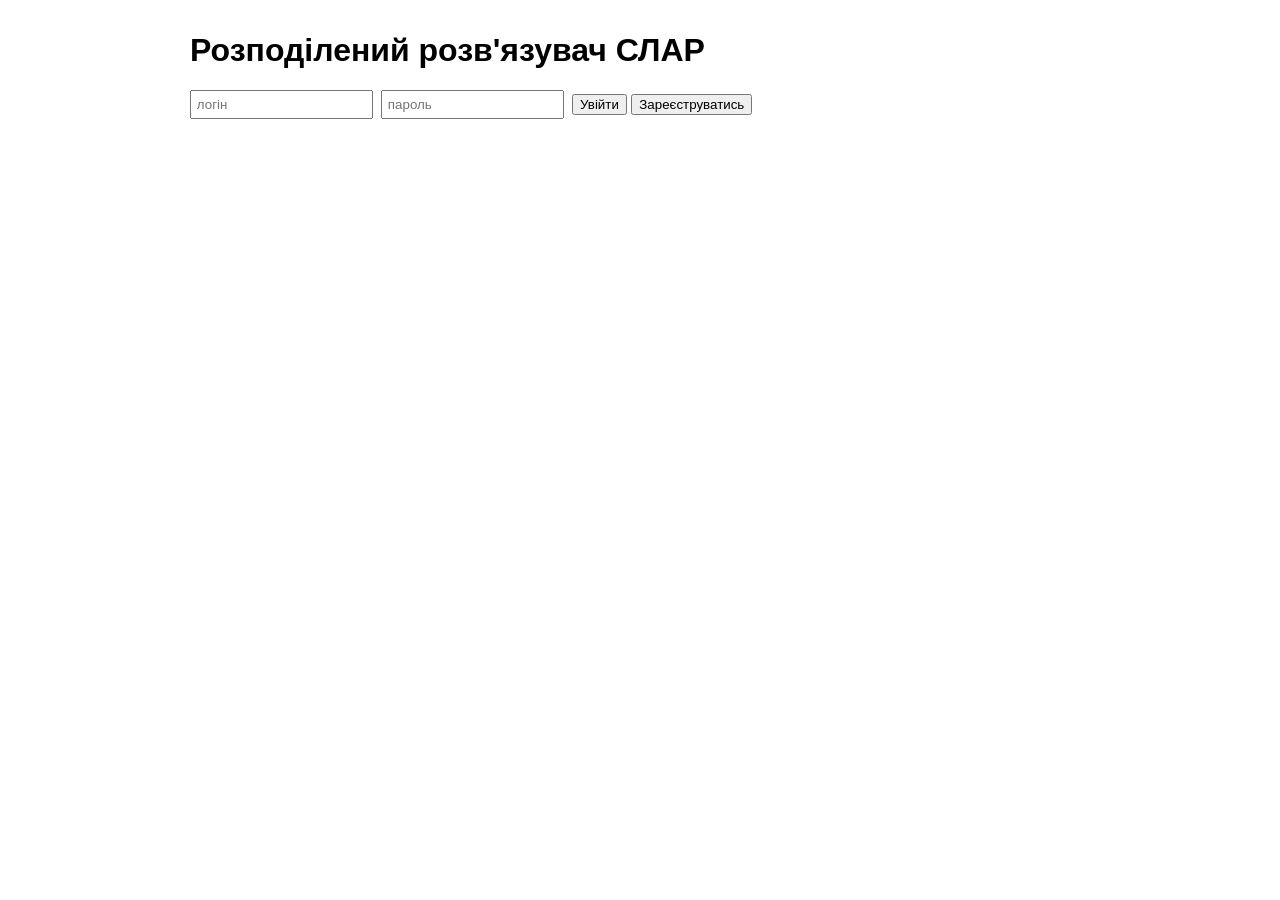
==== src/Slae.LoadBalancer/wwwroot/index.html @ 625d7092 "chore: rename backend folder to src" ====
﻿<!DOCTYPE html>
<html lang='uk'>
<head>
    <meta charset='utf-8'>
    <title>СЛАР</title>
    <link rel='stylesheet' href='style.css'>
</head>
<body>
    <h1>Розподілений розв'язувач СЛАР</h1>
    <p id='server'></p>
    <p id='msg'></p>

    <section id='auth'>
        <input id='username' placeholder='логін'>
        <input id='password' type='password' placeholder='пароль'>
        <button id='login'>Увійти</button>
        <button id='register'>Зареєструватись</button>
    </section>

    <section id='app' hidden>
        <p>Користувач: <b id='who'></b> <button id='logout'>Вийти</button></p>
        <label>Розмір N <input id='dimension' type='number' value='500' min='2'></label>
        <label>Точність <input id='epsilon' value='1e-8'></label>
        <label>Домінування головної діагоналі<input id='dominance' value='1.01'></label>
        <details>
            <summary>Ввести свою СЛАР</summary>
            <p>Кожен рядок: коефіцієнти і в кінці вільний член b, через пробіл. Рядків стільки, яким є N. Десяткові числа через крапку.</p>
            <textarea id='manual' rows='6' cols='60' placeholder='4 1 9&#10;1 5 7'></textarea>
        </details>
        <button id='create'>Створити задачу</button>
        <table>
            <thead><tr><th>Id</th><th>Статус</th><th>Прогрес</th><th>N</th><th>Створено</th><th></th></tr></thead>
            <tbody id='tasks'></tbody>
        </table>
        <pre id='result'></pre>
    </section>

    <script src='app.js'></script>
</body>
</html>
---- src/Slae.LoadBalancer/wwwroot/style.css ----
﻿body {
    font-family: sans-serif;
    max-width: 900px;
    margin: 2rem auto;
}
label {
    margin-right: 1rem;
}
input {
    margin: 0 .25rem .5rem 0;
    padding: .3rem;
}
table {
    border-collapse: collapse;
    width: 100%;
}
th, td {
    border-bottom: 1px solid #ccc;
    padding: .4rem;
    text-align: left;
}
progress {
    width: 120px;
}
#msg {
    color: #b00020;
}
#server {
    color: #555;
}
pre {
    background: #f4f4f4;
    padding: .5rem;
    overflow: auto;
}
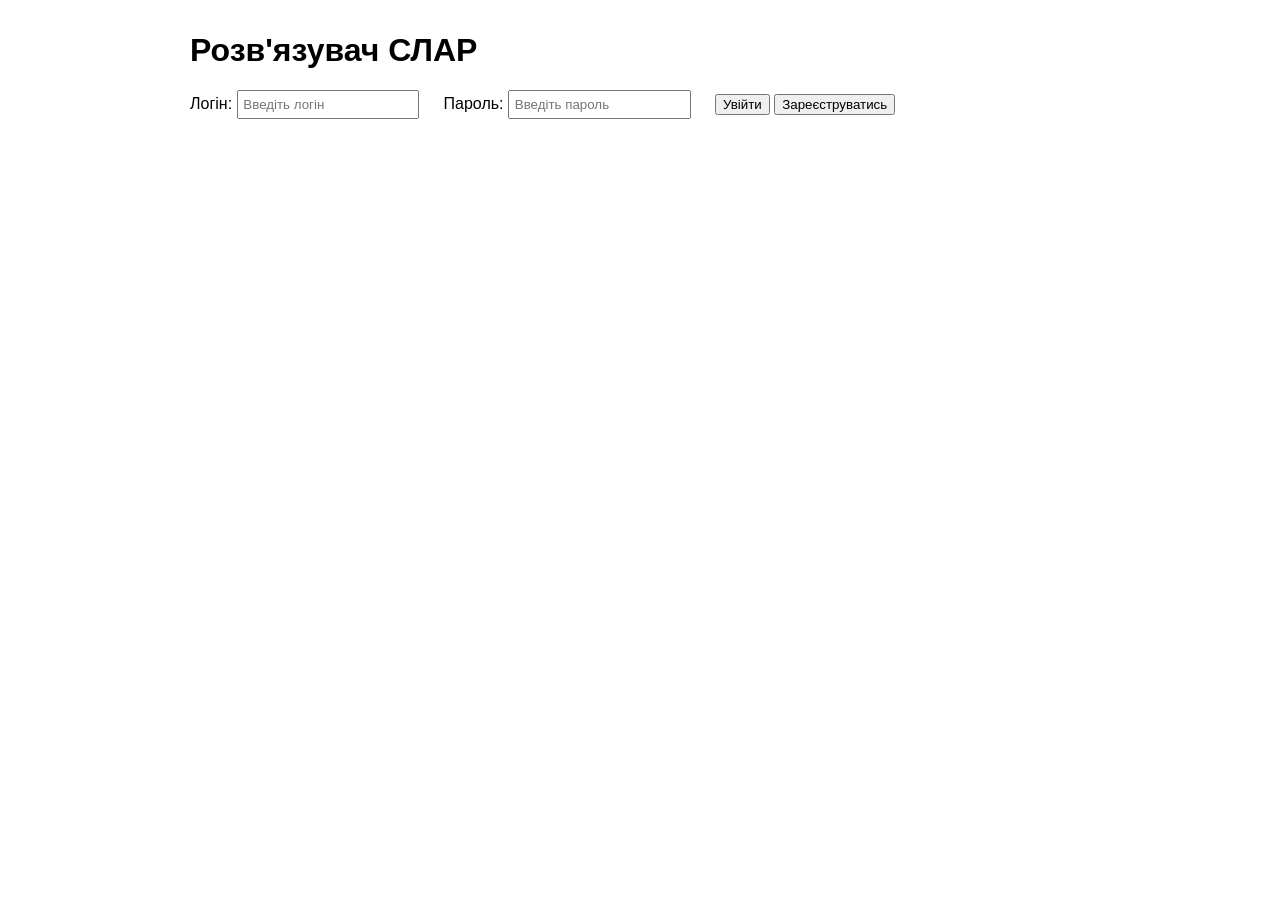
==== commit 951242cd: "fix: polish frontend, validation messages and run scripts" ====
--- a/src/Slae.LoadBalancer/wwwroot/index.html
+++ b/src/Slae.LoadBalancer/wwwroot/index.html
@@ -6,28 +6,41 @@
     <link rel='stylesheet' href='style.css'>
 </head>
 <body>
-    <h1>Розподілений розв'язувач СЛАР</h1>
+    <h1>Розв'язувач СЛАР</h1>
     <p id='server'></p>
     <p id='msg'></p>
 
     <section id='auth'>
-        <input id='username' placeholder='логін'>
-        <input id='password' type='password' placeholder='пароль'>
+        <label for='username'>Логін:
+            <input id='username' placeholder='Введіть логін'>
+        </label>
+        <label for='password'>Пароль:
+            <input id='password' type='password' placeholder='Введіть пароль'>
+        </label>
         <button id='login'>Увійти</button>
         <button id='register'>Зареєструватись</button>
     </section>
 
     <section id='app' hidden>
-        <p>Користувач: <b id='who'></b> <button id='logout'>Вийти</button></p>
-        <label>Розмір N <input id='dimension' type='number' value='500' min='2'></label>
-        <label>Точність <input id='epsilon' value='1e-8'></label>
-        <label>Домінування головної діагоналі<input id='dominance' value='1.01'></label>
+        <p>Користувач: 
+            <b id='who'></b> 
+            <button id='logout'>Вийти</button>
+        </p>
+        <label>Розмір N 
+            <input id='dimension' type='number' value='2000' min='1' max='3000'>
+        </label>
+        <label>Точність 
+            <input id='epsilon' value='1e-10'>
+        </label>
+        <label>Домінування головної діагоналі 
+            <input id='dominance' value='1.001'>
+        </label>
         <details>
             <summary>Ввести свою СЛАР</summary>
             <p>Кожен рядок: коефіцієнти і в кінці вільний член b, через пробіл. Рядків стільки, яким є N. Десяткові числа через крапку.</p>
             <textarea id='manual' rows='6' cols='60' placeholder='4 1 9&#10;1 5 7'></textarea>
         </details>
-        <button id='create'>Створити задачу</button>
+        <button id='create'>Розв'язати СЛАР</button>
         <table>
             <thead><tr><th>Id</th><th>Статус</th><th>Прогрес</th><th>N</th><th>Створено</th><th></th></tr></thead>
             <tbody id='tasks'></tbody>
--- a/src/Slae.LoadBalancer/wwwroot/style.css
+++ b/src/Slae.LoadBalancer/wwwroot/style.css
@@ -2,6 +2,7 @@
     font-family: sans-serif;
     max-width: 900px;
     margin: 2rem auto;
+    padding: 0 1rem;
 }
 label {
     margin-right: 1rem;
@@ -33,3 +34,20 @@
     padding: .5rem;
     overflow: auto;
 }
+details {
+    margin: .5rem 0 1rem;
+}
+
+summary {
+    cursor: pointer;
+    margin-bottom: .5rem;
+}
+
+#create {
+    display: block;
+    margin: 1rem auto;
+    padding: .5rem 1.5rem;
+}
+#dimension, #epsilon, #dominance {
+    width: 7rem;
+}
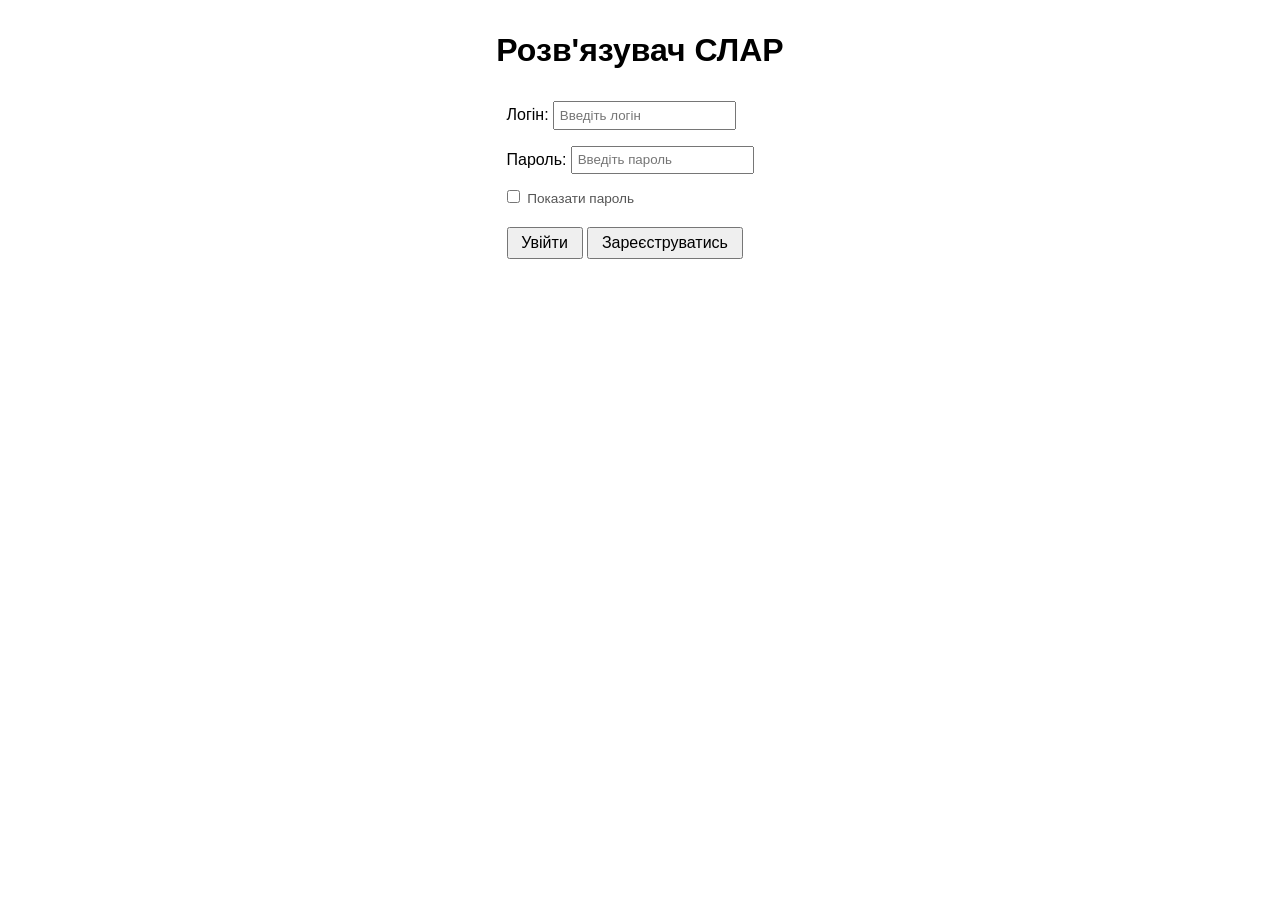
==== commit b2aa77ef: "feat(frontend): center login form, add show-password toggle and close-result button" ====
--- a/src/Slae.LoadBalancer/wwwroot/index.html
+++ b/src/Slae.LoadBalancer/wwwroot/index.html
@@ -11,28 +11,37 @@
     <p id='msg'></p>
 
     <section id='auth'>
-        <label for='username'>Логін:
+        <label for='username'>
+            Логін:
             <input id='username' placeholder='Введіть логін'>
         </label>
-        <label for='password'>Пароль:
+        <label for='password'>
+            Пароль:
             <input id='password' type='password' placeholder='Введіть пароль'>
         </label>
+        <label class='hint'>
+            <input type='checkbox' id='showPassword'> Показати пароль
+        </label>        
         <button id='login'>Увійти</button>
         <button id='register'>Зареєструватись</button>
     </section>
 
     <section id='app' hidden>
-        <p>Користувач: 
-            <b id='who'></b> 
+        <p>
+            Користувач:
+            <b id='who'></b>
             <button id='logout'>Вийти</button>
         </p>
-        <label>Розмір N 
+        <label>
+            Розмір N
             <input id='dimension' type='number' value='2000' min='1' max='3000'>
         </label>
-        <label>Точність 
+        <label>
+            Точність
             <input id='epsilon' value='1e-10'>
         </label>
-        <label>Домінування головної діагоналі 
+        <label>
+            Домінування головної діагоналі
             <input id='dominance' value='1.001'>
         </label>
         <details>
@@ -41,11 +50,12 @@
             <textarea id='manual' rows='6' cols='60' placeholder='4 1 9&#10;1 5 7'></textarea>
         </details>
         <button id='create'>Розв'язати СЛАР</button>
+        <button id='closeResult' hidden>Закрити результат</button>
+        <pre id='result'></pre>
         <table>
             <thead><tr><th>Id</th><th>Статус</th><th>Прогрес</th><th>N</th><th>Створено</th><th></th></tr></thead>
             <tbody id='tasks'></tbody>
         </table>
-        <pre id='result'></pre>
     </section>
 
     <script src='app.js'></script>
--- a/src/Slae.LoadBalancer/wwwroot/style.css
+++ b/src/Slae.LoadBalancer/wwwroot/style.css
@@ -33,16 +33,23 @@
     background: #f4f4f4;
     padding: .5rem;
     overflow: auto;
+    max-height: 300px;
+}
+pre:empty {
+    display: none;
+}
+pre.error {
+    background: #fdecea;
+    color: #b00020;
+    white-space: pre-wrap;
 }
 details {
     margin: .5rem 0 1rem;
 }
-
 summary {
     cursor: pointer;
     margin-bottom: .5rem;
 }
-
 #create {
     display: block;
     margin: 1rem auto;
@@ -50,4 +57,26 @@
 }
 #dimension, #epsilon, #dominance {
     width: 7rem;
-}+}
+#auth label {
+    display: block;
+    margin-bottom: .5rem;
+}
+.hint {
+    font-size: .85rem;
+    color: #555;
+}
+
+#auth button {
+    margin-top: .5rem;
+    font-size: 1rem;
+    padding: .3rem .8rem;
+}
+h1, #server, #msg {
+    text-align: center;
+}
+
+#auth {
+    width: fit-content;
+    margin: 2rem auto;
+}
